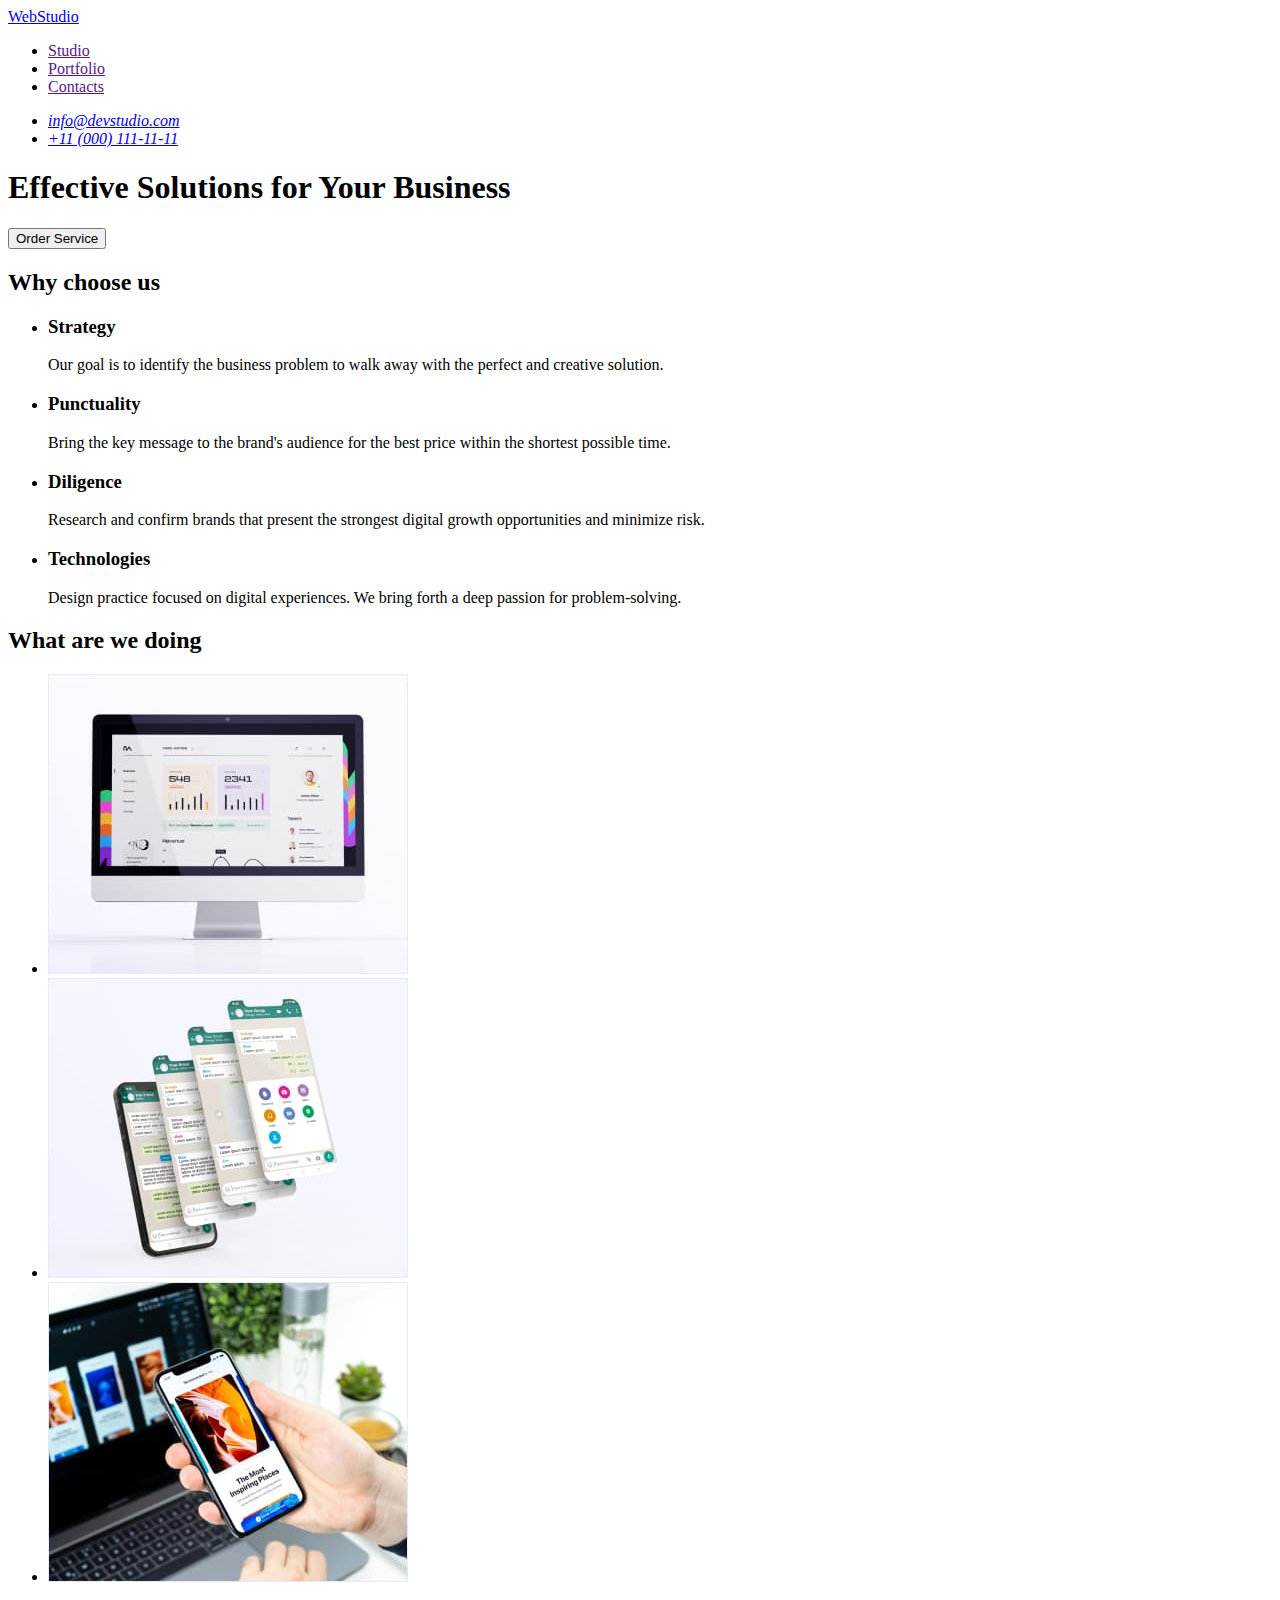
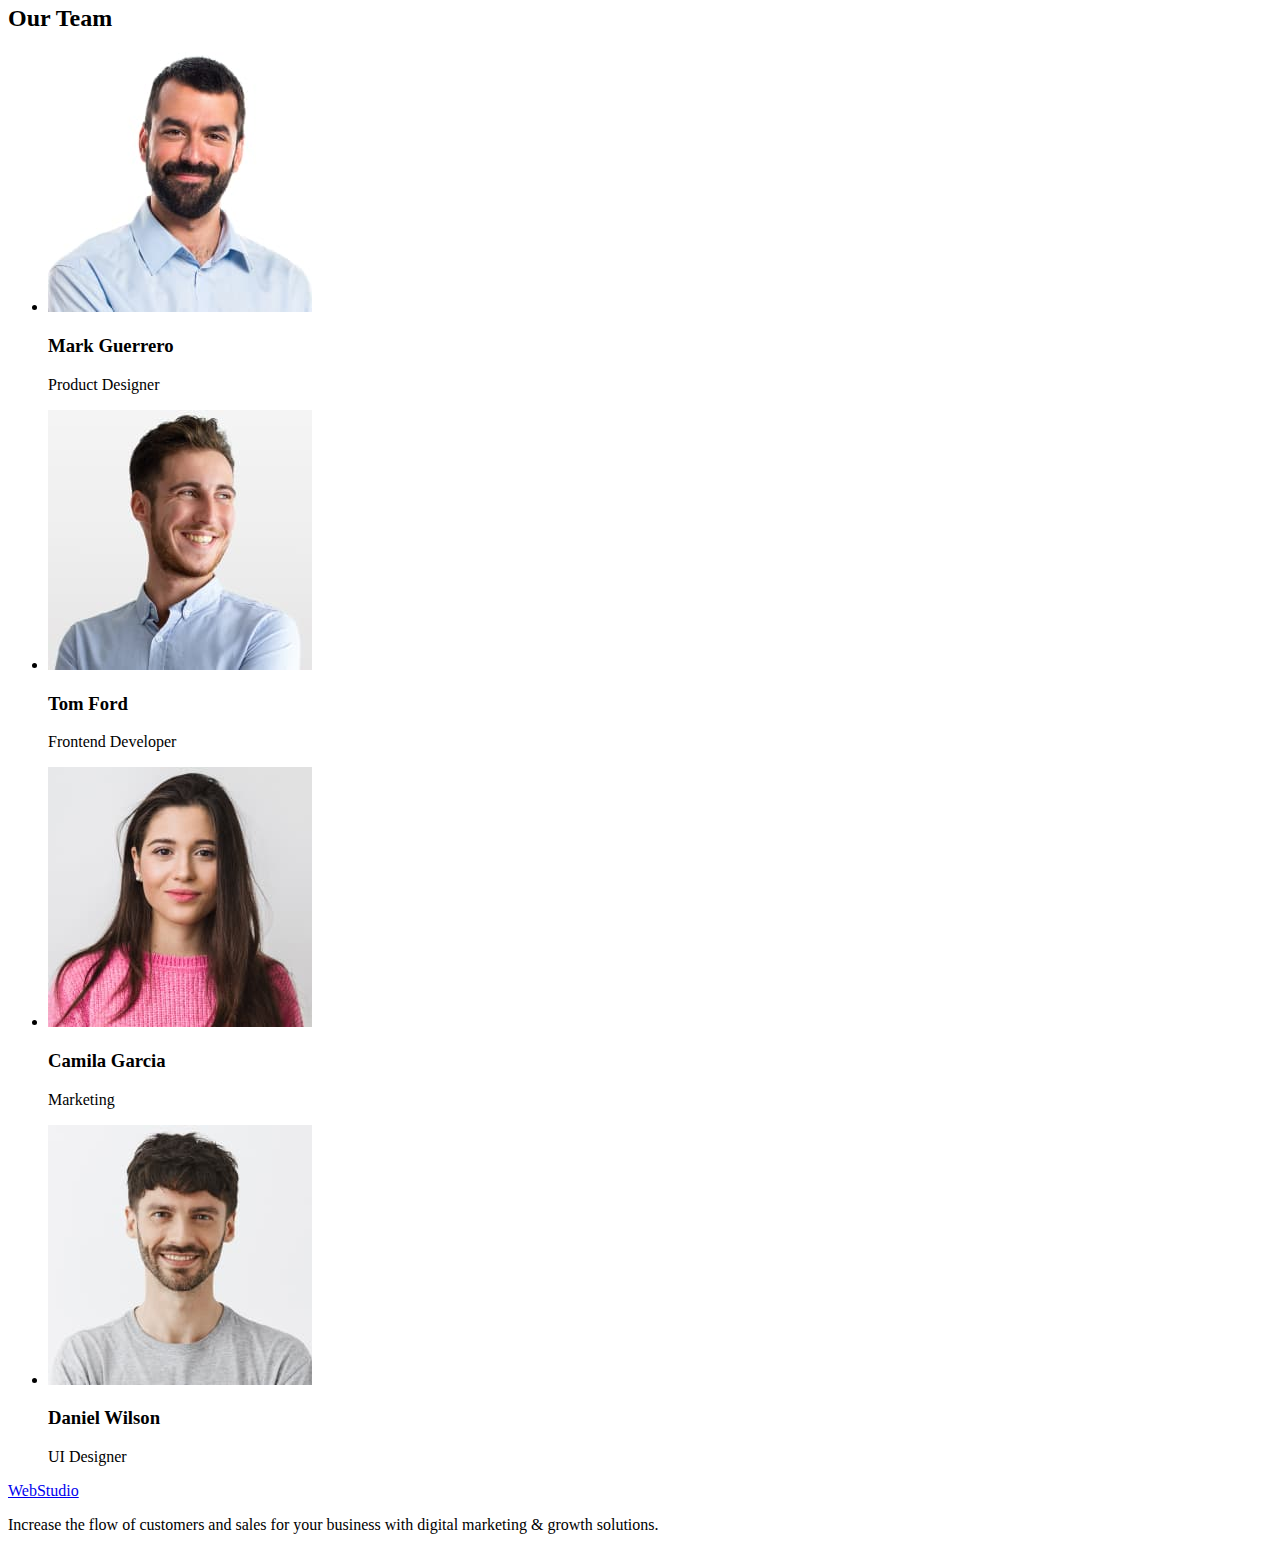
==== index.html @ e7e5db94 "Initial commit" ====
<!DOCTYPE html>
<html lang="en">
  <head>
    <meta charset="UTF-8" />
    <meta http-equiv="X-UA-Compatible" content="IE=edge" />
    <meta name="viewport" content="width=device-width, initial-scale=1.0" />
    <title>Document</title>
  </head>
  <body>
    <header>
      <nav>
        <a href="./index.html">WebStudio</a>
        <ul>
          <li><a href="">Studio</a></li>
          <li><a href="">Portfolio</a></li>
          <li><a href="">Contacts</a></li>
        </ul>
      </nav>
      <address>
        <ul>
          <li>
            <a href="mailto:info@devstudio.com">info@devstudio.com</a>
          </li>
          <li>
            <a href="tel:+110001111111">+11 (000) 111-11-11</a>
          </li>
        </ul>
      </address>
    </header>
    <main>
      <!-- Hero image  -->
      <section>
        <h1>Effective Solutions for Your Business</h1>
        <button type="button">Order Service</button>
      </section>
      <!-- Section1  -->
      <section>
        <h2>Why choose us</h2>
        <ul>
          <li>
            <h3>Strategy</h3>
            <p>
              Our goal is to identify the business problem to walk away with the
              perfect and creative solution.
            </p>
          </li>
          <li>
            <h3>Punctuality</h3>
            <p>
              Bring the key message to the brand's audience for the best price
              within the shortest possible time.
            </p>
          </li>
          <li>
            <h3>Diligence</h3>
            <p>
              Research and confirm brands that present the strongest digital
              growth opportunities and minimize risk.
            </p>
          </li>
          <li>
            <h3>Technologies</h3>
            <p>
              Design practice focused on digital experiences. We bring forth a
              deep passion for problem-solving.
            </p>
          </li>
        </ul>
      </section>
      <!-- Section2 -->
      <section>
        <h2>What are we doing</h2>
        <ul>
          <li>
            <img
              src="./images/rectangle711.jpg"
              alt="the screen of the computer shows the operation of the program"
              width="360"
            />
          </li>
          <li>
            <img
              src="./images/rectangle721.jpg"
              alt="use the app on your phone"
              width="360"
            />
          </li>
          <li>
            <img
              src="./images/rectangle731.jpg"
              alt="the most inspiring places"
              width="360"
            />
          </li>
        </ul>
      </section>
      <!-- Section3 -->
      <section>
        <h2>Our Team</h2>
        <ul>
          <li>
            <img
              src="./images/imj-photo11.jpg"
              alt="Mark Guerrero Product Designer"
              width="264"
            />
            <h3>Mark Guerrero</h3>
            <p>Product Designer</p>
          </li>
          <li>
            <img
              src="./images/imj-photo21.jpg"
              alt="Tom Ford Frontend Developer"
              width="264"
            />
            <h3>Tom Ford</h3>
            <p>Frontend Developer</p>
          </li>
          <li>
            <img
              src="./images/imj-photo31.jpg"
              alt="Camila Garcia Marketing"
              width="264"
            />
            <h3>Camila Garcia</h3>
            <p>Marketing</p>
          </li>
          <li>
            <img
              src="./images/imj-photo41.jpg"
              alt="Daniel Wilson UI Designer"
              width="264"
            />
            <h3>Daniel Wilson</h3>
            <p>UI Designer</p>
          </li>
        </ul>
      </section>
    </main>
    <footer>
      <a href="./index.html">WebStudio</a>
      <p>
        Increase the flow of customers and sales for your business with digital
        marketing & growth solutions.
      </p>
    </footer>
  </body>
</html>
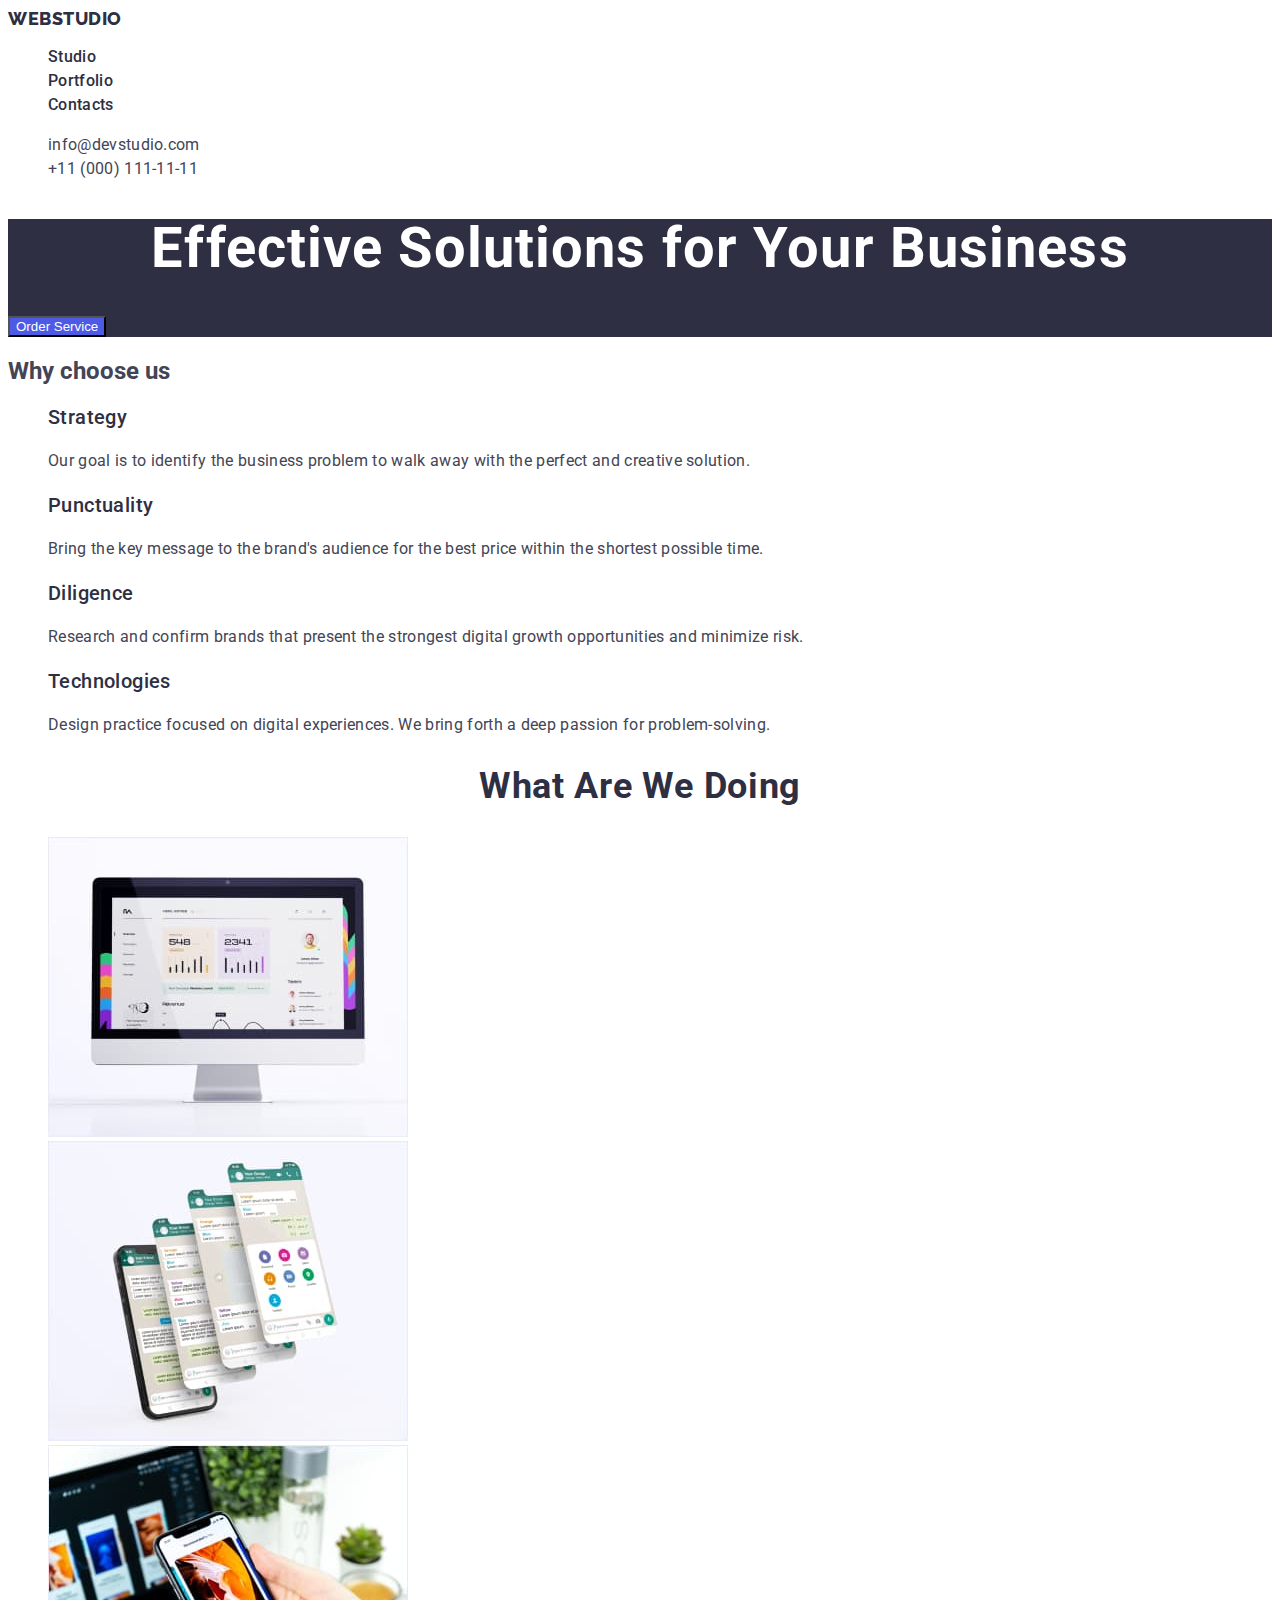
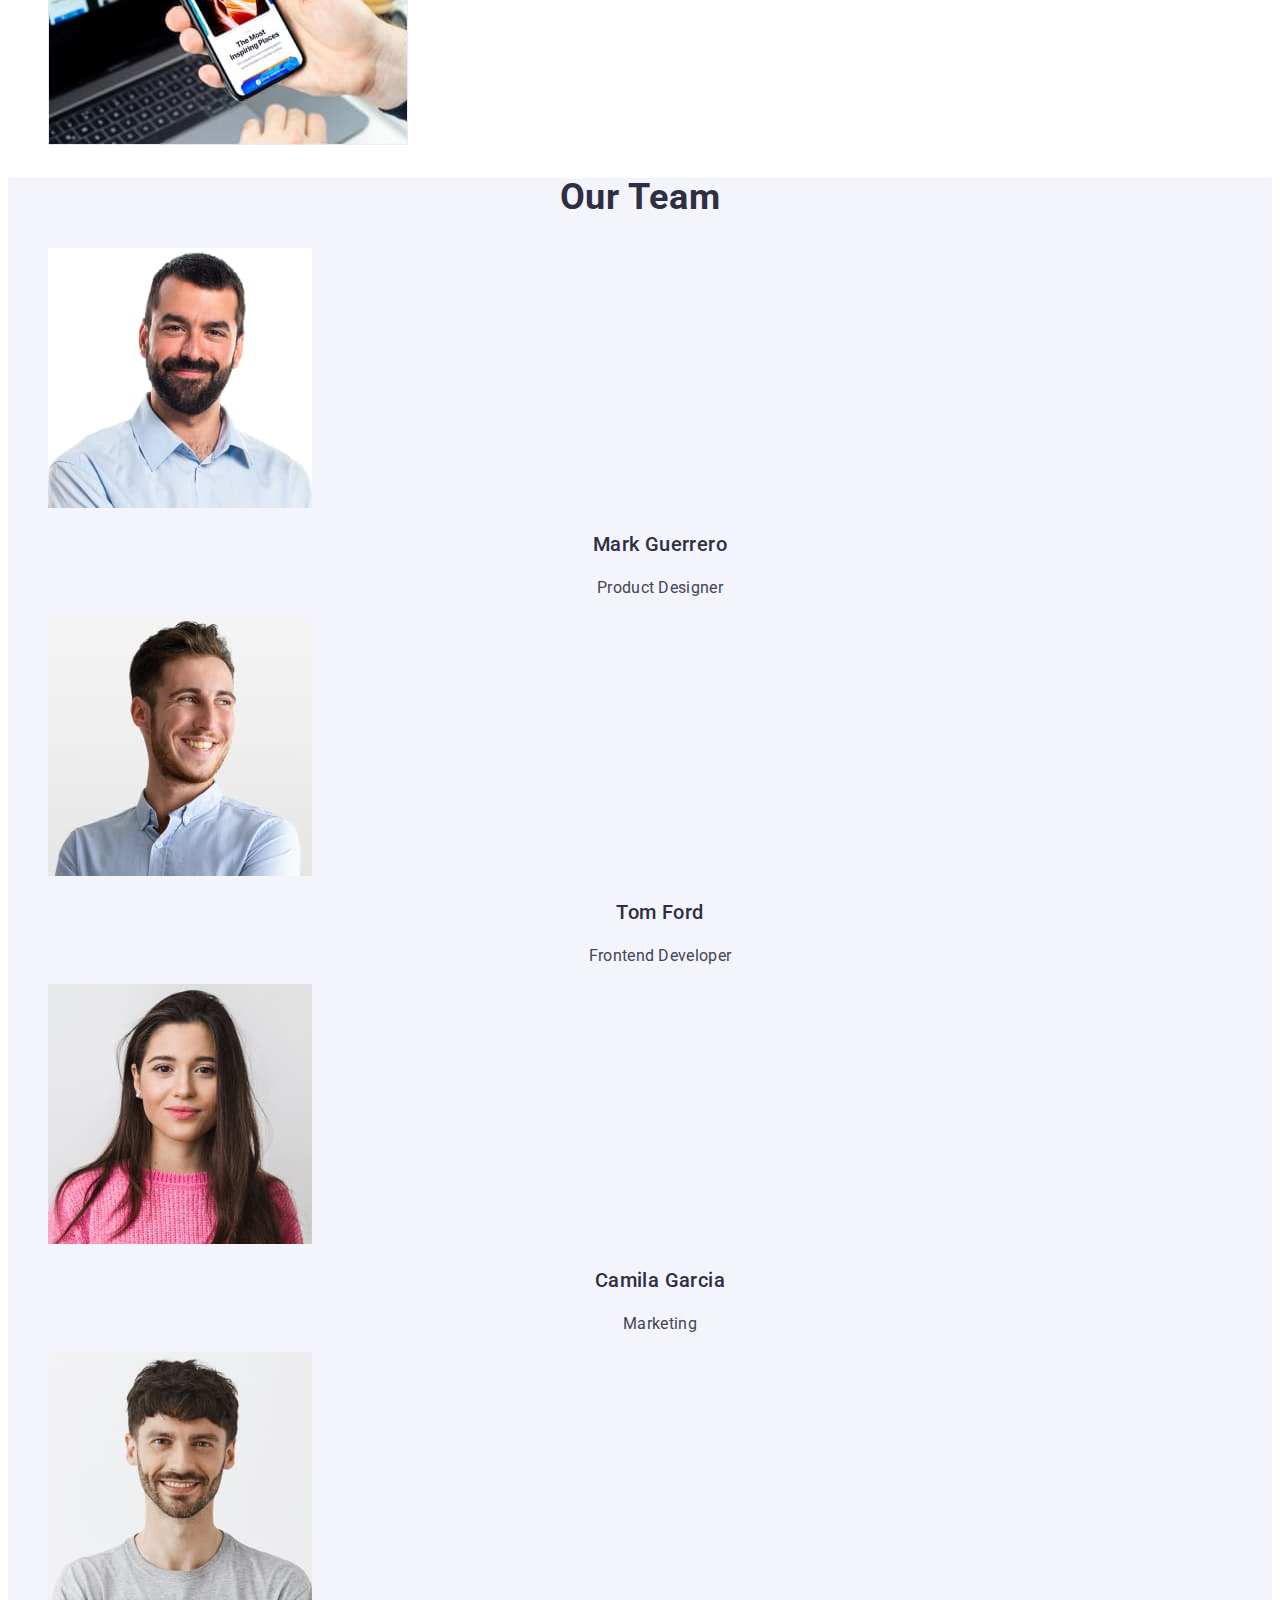
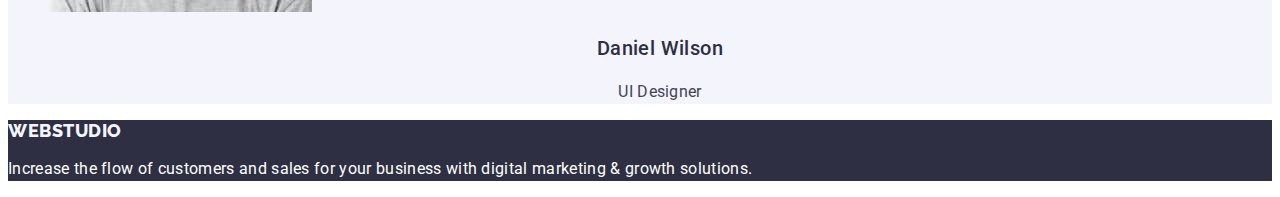
==== commit 47871e7b: "Made color and text" ====
--- a/index.html
+++ b/index.html
@@ -4,89 +4,107 @@
     <meta charset="UTF-8" />
     <meta http-equiv="X-UA-Compatible" content="IE=edge" />
     <meta name="viewport" content="width=device-width, initial-scale=1.0" />
+    <link rel="preconnect" href="https://fonts.googleapis.com" />
+    <link rel="preconnect" href="https://fonts.gstatic.com" crossorigin />
+    <link
+      href="https://fonts.googleapis.com/css2?family=Raleway:wght@800&family=Roboto:wght@400;500;700&display=swap"
+      rel="stylesheet"
+    />
     <title>Document</title>
+    <link rel="stylesheet" href="./css/styles.css" />
   </head>
   <body>
-    <header>
-      <nav>
-        <a href="./index.html">WebStudio</a>
-        <ul>
-          <li><a href="">Studio</a></li>
-          <li><a href="">Portfolio</a></li>
-          <li><a href="">Contacts</a></li>
+    <header class="header">
+      <nav class="header-nav">
+        <a href="./index.html" class="logo-link hed">WebStudio</a>
+        <ul class="nav-list">
+          <li class="nav-item">
+            <a class="nav-link hed" href="./index.html">Studio</a>
+          </li>
+          <li class="nav-item">
+            <a class="nav-link" href="./portfolio.html">Portfolio</a>
+          </li>
+          <li class="nav-item"><a class="nav-link" href="">Contacts</a></li>
         </ul>
       </nav>
-      <address>
-        <ul>
-          <li>
-            <a href="mailto:info@devstudio.com">info@devstudio.com</a>
+      <address class="contact">
+        <ul class="contact-list">
+          <li class="contact-item">
+            <a class="contact-mail" href="mailto:info@devstudio.com"
+              >info@devstudio.com</a
+            >
           </li>
-          <li>
-            <a href="tel:+110001111111">+11 (000) 111-11-11</a>
+          <li class="contact-item">
+            <a class="contact-tel" href="tel:+110001111111"
+              >+11 (000) 111-11-11</a
+            >
           </li>
         </ul>
       </address>
     </header>
-    <main>
-      <!-- Hero image  -->
-      <section>
-        <h1>Effective Solutions for Your Business</h1>
-        <button type="button">Order Service</button>
+    <main class="main-page">
+      <!-- Hero section  -->
+      <section class="hero">
+        <h1 class="hero-title">Effective Solutions for Your Business</h1>
+        <button class="hero-btn" type="button">Order Service</button>
       </section>
-      <!-- Section1  -->
-      <section>
-        <h2>Why choose us</h2>
-        <ul>
-          <li>
-            <h3>Strategy</h3>
-            <p>
+      <!-- Professional Section  -->
+      <section class="prof">
+        <h2 class="prof-title">Why choose us</h2>
+        <ul class="prof-list">
+          <li class="prof-item">
+            <h3 class="prof-caption">Strategy</h3>
+            <p class="prof-text">
               Our goal is to identify the business problem to walk away with the
               perfect and creative solution.
             </p>
           </li>
-          <li>
-            <h3>Punctuality</h3>
-            <p>
+          <li class="prof-item">
+            <h3 class="prof-caption">Punctuality</h3>
+            <p class="prof-text">
               Bring the key message to the brand's audience for the best price
               within the shortest possible time.
             </p>
           </li>
-          <li>
-            <h3>Diligence</h3>
-            <p>
+          <li class="prof-item">
+            <h3 class="prof-caption">Diligence</h3>
+            <p class="prof-text">
               Research and confirm brands that present the strongest digital
               growth opportunities and minimize risk.
             </p>
           </li>
-          <li>
-            <h3>Technologies</h3>
-            <p>
+          <li class="prof-item">
+            <h3 class="prof-caption">Technologies</h3>
+            <p class="prof-text">
               Design practice focused on digital experiences. We bring forth a
               deep passion for problem-solving.
             </p>
           </li>
         </ul>
       </section>
-      <!-- Section2 -->
-      <section>
-        <h2>What are we doing</h2>
-        <ul>
-          <li>
+      <!--  Product Sectiont -->
+      <section class="prod">
+        <h2 class="prod-title">What are we doing</h2>
+        <ul class="prod-list">
+          <li class="prod-item">
             <img
+              class="prod-pic"
               src="./images/rectangle711.jpg"
               alt="the screen of the computer shows the operation of the program"
               width="360"
             />
           </li>
-          <li>
+          <li class="prod-item">
             <img
+              class="prod-pic"
               src="./images/rectangle721.jpg"
               alt="use the app on your phone"
               width="360"
             />
           </li>
-          <li>
+          <li class="prod-item">
             <img
+              class="prod-pic"
               src="./images/rectangle731.jpg"
               alt="the most inspiring places"
               width="360"
@@ -94,52 +112,56 @@
           </li>
         </ul>
       </section>
-      <!-- Section3 -->
-      <section>
-        <h2>Our Team</h2>
-        <ul>
-          <li>
+      <!-- Team Section -->
+      <section class="team">
+        <h2 class="team-title">Our Team</h2>
+        <ul class="team-list">
+          <li class="team-item">
             <img
+              class="team-pic"
               src="./images/imj-photo11.jpg"
               alt="Mark Guerrero Product Designer"
               width="264"
             />
-            <h3>Mark Guerrero</h3>
-            <p>Product Designer</p>
+            <h3 class="team-caption">Mark Guerrero</h3>
+            <p class="team-text">Product Designer</p>
           </li>
-          <li>
+          <li class="team-item">
             <img
+              class="team-pic"
               src="./images/imj-photo21.jpg"
               alt="Tom Ford Frontend Developer"
               width="264"
             />
-            <h3>Tom Ford</h3>
-            <p>Frontend Developer</p>
+            <h3 class="team-caption">Tom Ford</h3>
+            <p class="team-text">Frontend Developer</p>
           </li>
-          <li>
+          <li class="team-item">
             <img
+              class="team-pic"
               src="./images/imj-photo31.jpg"
               alt="Camila Garcia Marketing"
               width="264"
             />
-            <h3>Camila Garcia</h3>
-            <p>Marketing</p>
+            <h3 class="team-caption">Camila Garcia</h3>
+            <p class="team-text">Marketing</p>
           </li>
-          <li>
+          <li class="team-item">
             <img
+              class="team-pic"
               src="./images/imj-photo41.jpg"
               alt="Daniel Wilson UI Designer"
               width="264"
             />
-            <h3>Daniel Wilson</h3>
-            <p>UI Designer</p>
+            <h3 class="team-caption">Daniel Wilson</h3>
+            <p class="team-text">UI Designer</p>
           </li>
         </ul>
       </section>
     </main>
-    <footer>
-      <a href="./index.html">WebStudio</a>
-      <p>
+    <footer class="footer">
+      <a href="./index.html" class="logo-link fot">WebStudio</a>
+      <p class="foot-text">
         Increase the flow of customers and sales for your business with digital
         marketing & growth solutions.
       </p>
--- a/css/styles.css
+++ b/css/styles.css
@@ -0,0 +1,172 @@
+/* Basics */
+body {
+  font-family: 'Roboto', 'Raleway', sans-serif;
+  font-style: normal;
+  color: #434455;
+}
+.logo-link {
+  font-family: 'Raleway';
+  font-weight: 800;
+  font-size: 18px;
+  line-height: 1.17;
+  display: flex;
+  align-items: center;
+  letter-spacing: 0.03em;
+  text-transform: uppercase;
+  text-decoration: none;
+}
+.main-page {
+}
+/* Header */
+.header {
+}
+.header-nav {
+}
+.hed {
+  color: #2e2f42;
+}
+.nav-list {
+  list-style: none;
+}
+.nav-item {
+}
+.nav-link {
+  font-weight: 500;
+  font-size: 16px;
+  line-height: 1.5;
+  letter-spacing: 0.02em;
+  color: #2e2f42;
+  text-decoration: none;
+}
+.contact {
+}
+.contact-list {
+  list-style: none;
+}
+.contact-item {
+}
+.contact-mail {
+  font-style: normal;
+  font-weight: 400;
+  font-size: 16px;
+  line-height: 1.5;
+  letter-spacing: 0.02em;
+  color: #434455;
+  text-decoration: none;
+}
+.contact-tel {
+  font-style: normal;
+  font-weight: 400;
+  font-size: 16px;
+  line-height: 1.5;
+  letter-spacing: 0.02em;
+  color: #434455;
+  text-decoration: none;
+}
+/* Hero section */
+.hero {
+  background: #2e2f42;
+}
+.hero-title {
+  font-weight: 700;
+  font-size: 56px;
+  line-height: 1.07;
+  text-align: center;
+  letter-spacing: 0.02em;
+  color: #ffffff;
+}
+.hero-btn {
+  background: #4d5ae5;
+  color: #ffffff;
+}
+/* Professional Sectoin */
+.prof {
+}
+.prof-title {
+}
+.prof-list {
+  list-style: none;
+}
+.prof-item {
+}
+.prof-caption {
+  font-weight: 500;
+  font-size: 20px;
+  line-height: 1.2;
+  letter-spacing: 0.02em;
+  color: #2e2f42;
+}
+.prof-text {
+  font-weight: 400;
+  font-size: 16px;
+  line-height: 1.5;
+  letter-spacing: 0.02em;
+}
+/* Product Sectiont */
+.prod {
+}
+.prod-title {
+  font-weight: 700;
+  font-size: 36px;
+  line-height: 1.11;
+  text-align: center;
+  letter-spacing: 0.02em;
+  text-transform: capitalize;
+  color: #2e2f42;
+}
+.prod-list {
+  list-style: none;
+}
+.prod-item {
+}
+.prod-pic {
+}
+/* Team Section */
+.team {
+  background: #f4f4fd;
+}
+.team-title {
+  font-weight: 700;
+  font-size: 36px;
+  line-height: 1.11;
+  text-align: center;
+  letter-spacing: 0.02em;
+  text-transform: capitalize;
+  color: #2e2f42;
+}
+.team-list {
+  list-style: none;
+}
+.team-item {
+}
+.team-pic {
+}
+.team-caption {
+  font-weight: 500;
+  font-size: 20px;
+  line-height: 1.2;
+  text-align: center;
+  letter-spacing: 0.02em;
+  color: #2e2f42;
+}
+.team-text {
+  font-weight: 400;
+  font-size: 16px;
+  line-height: 1.5;
+  text-align: center;
+  letter-spacing: 0.02em;
+}
+/* Footer */
+.footer {
+  background: #2e2f42;
+}
+.fot {
+  color: #f4f4fd;
+}
+.foot-text {
+  font-weight: 400;
+  font-size: 16px;
+  line-height: 1.5;
+  letter-spacing: 0.02em;
+  color: #ffffff;
+}
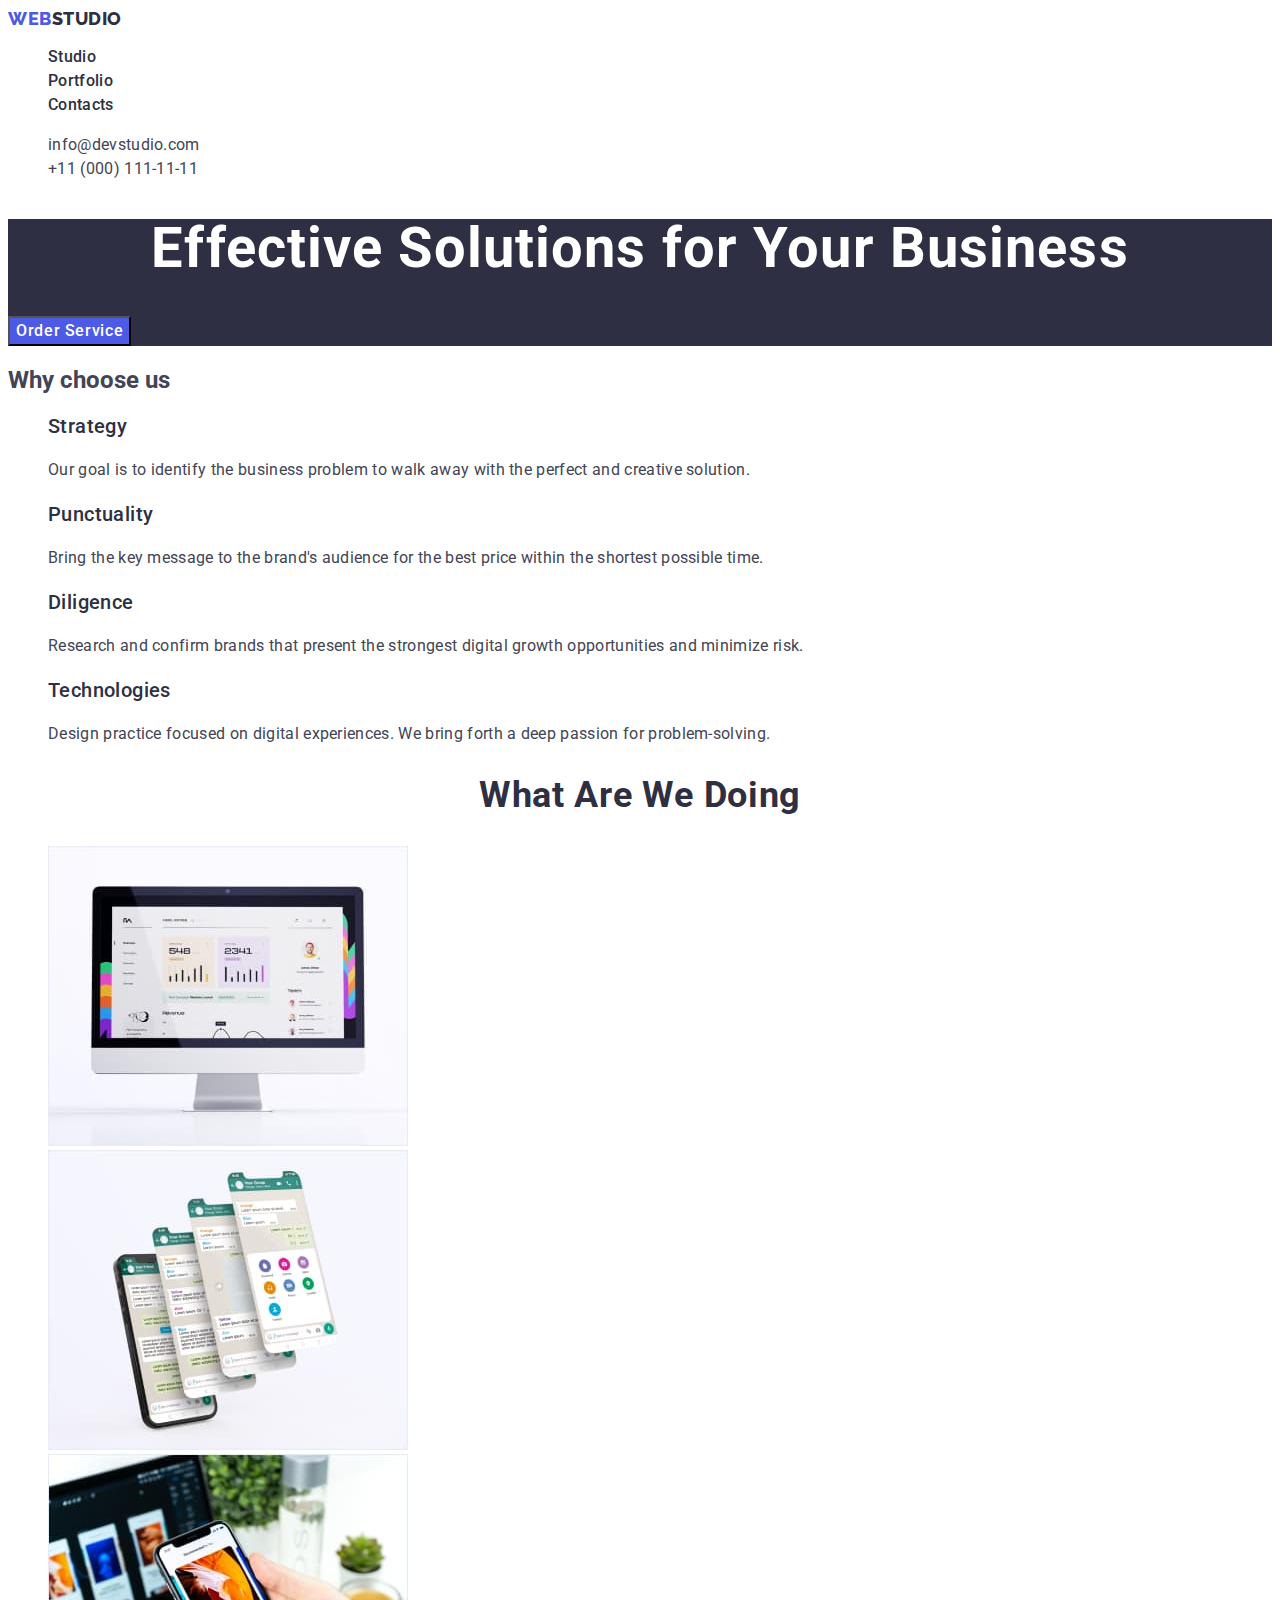
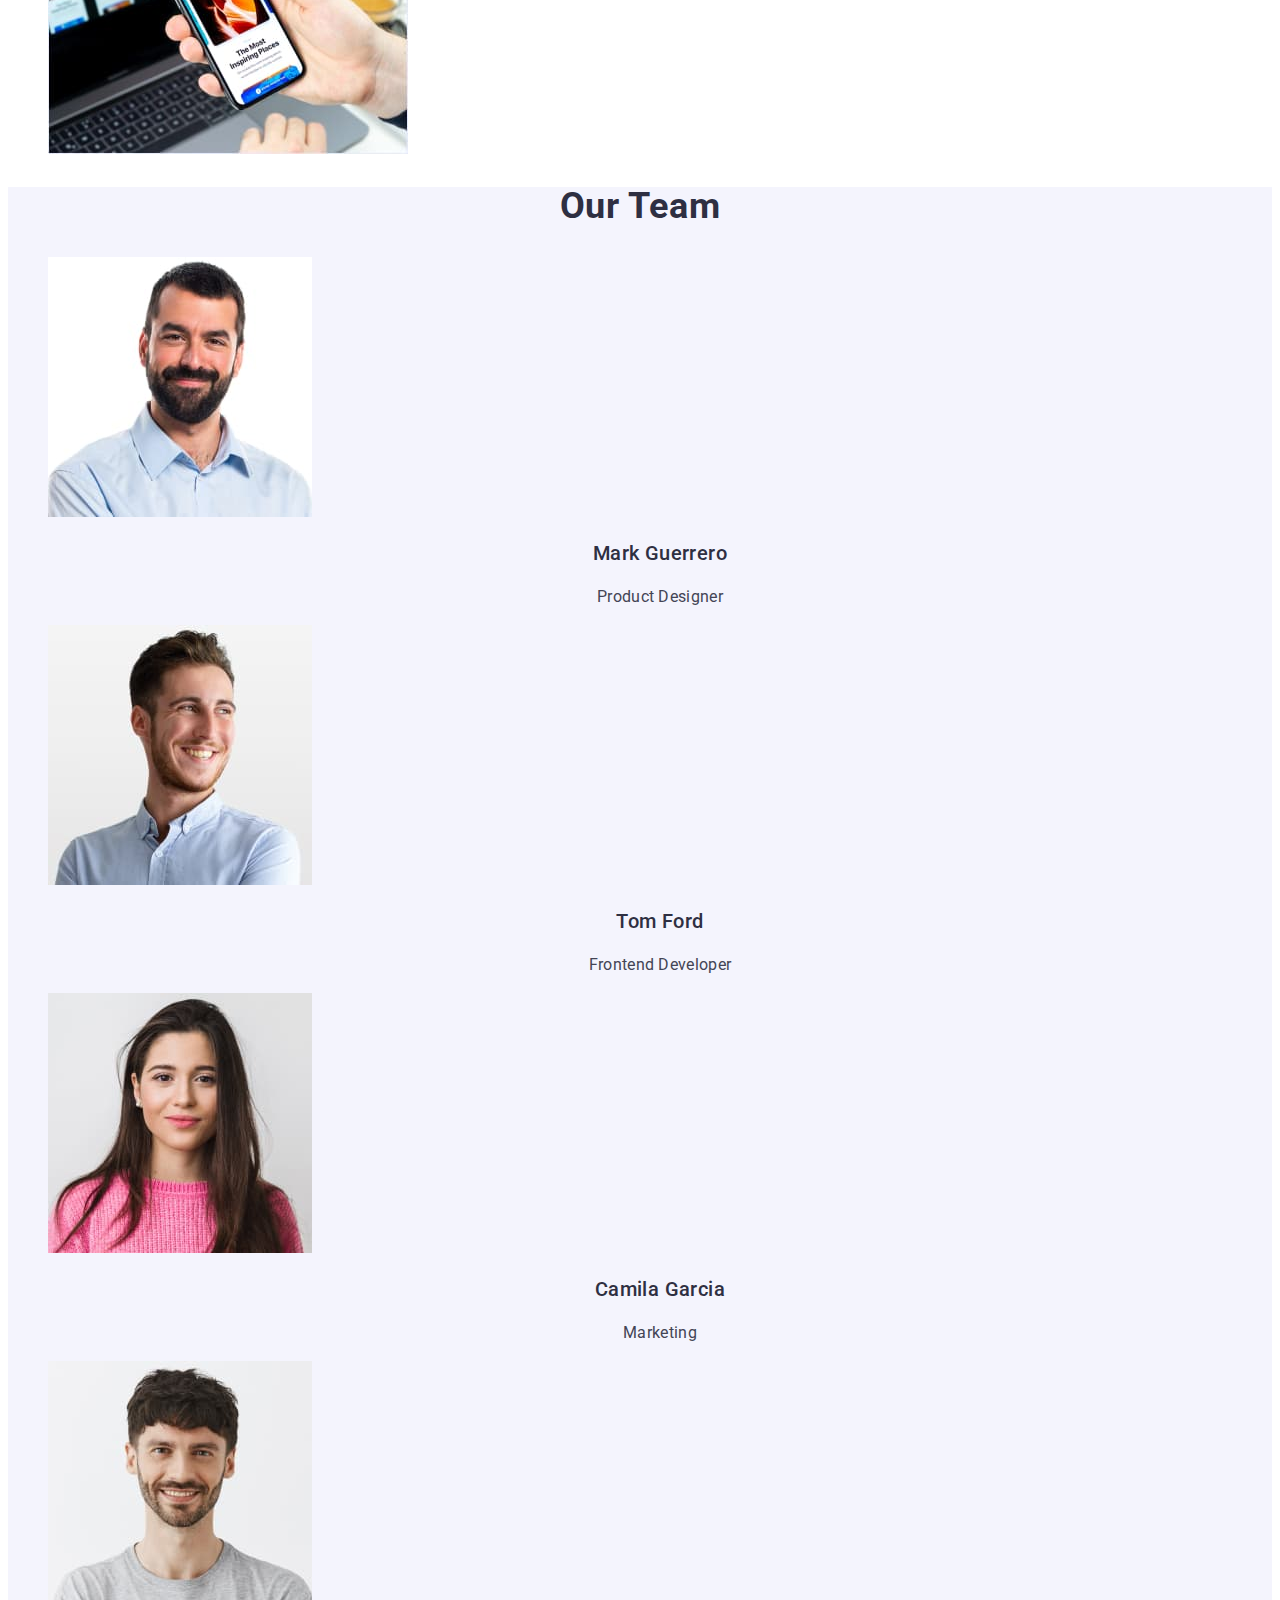
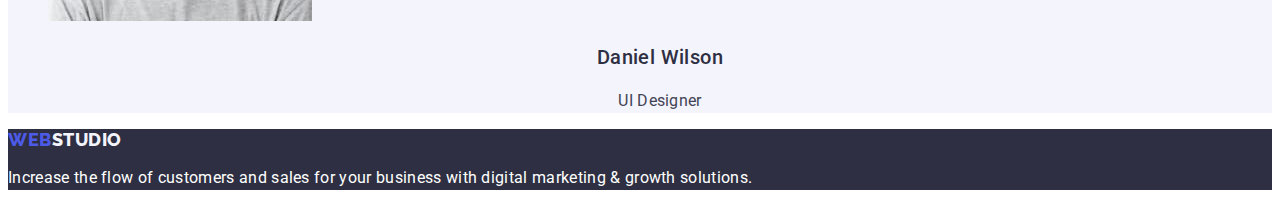
==== commit 75961123: "2023.03.30" ====
--- a/index.html
+++ b/index.html
@@ -16,10 +16,12 @@
   <body>
     <header class="header">
       <nav class="header-nav">
-        <a href="./index.html" class="logo-link hed">WebStudio</a>
+        <a href="./index.html" class="logo-link"
+          >Web<span class="hed">Studio</span></a
+        >
         <ul class="nav-list">
           <li class="nav-item">
-            <a class="nav-link hed" href="./index.html">Studio</a>
+            <a class="nav-link" href="./index.html">Studio</a>
           </li>
           <li class="nav-item">
             <a class="nav-link" href="./portfolio.html">Portfolio</a>
@@ -160,7 +162,9 @@
       </section>
     </main>
     <footer class="footer">
-      <a href="./index.html" class="logo-link fot">WebStudio</a>
+      <a href="./index.html" class="logo-link"
+        >Web<span class="fot">Studio</span></a
+      >
       <p class="foot-text">
         Increase the flow of customers and sales for your business with digital
         marketing & growth solutions.
--- a/css/styles.css
+++ b/css/styles.css
@@ -1,8 +1,22 @@
 /* Basics */
+:root {
+  --color-iris: #4d5ae5;
+  --color-ocean: #404bbf;
+  --color-navy-blue: #2e2f42;
+  --color-green: #31d0aa;
+  --color-slate: #434455;
+  --color-light-slate: #8e8f99;
+  --color-cornflower: #e7e9fc;
+  --color-cloud: #f4f4fd;
+  --color-navy-blue-modal: #2e2f42;
+  --color-grey: #2e2f42;
+  --color-white: #ffffff;
+  --color-dairy: #fcfcfc;
+}
 body {
   font-family: 'Roboto', 'Raleway', sans-serif;
   font-style: normal;
-  color: #434455;
+  color: var(--color-slate);
 }
 .logo-link {
   font-family: 'Raleway';
@@ -14,6 +28,7 @@
   letter-spacing: 0.03em;
   text-transform: uppercase;
   text-decoration: none;
+  color: var(--color-iris);
 }
 .main-page {
 }
@@ -23,7 +38,7 @@
 .header-nav {
 }
 .hed {
-  color: #2e2f42;
+  color: var(--color-navy-blue);
 }
 .nav-list {
   list-style: none;
@@ -35,8 +50,12 @@
   font-size: 16px;
   line-height: 1.5;
   letter-spacing: 0.02em;
-  color: #2e2f42;
-  text-decoration: none;
+  color: var(--color-navy-blue);
+  text-decoration: none;
+}
+.nav-link:hover,
+.nav-link:focus {
+  color: var(--color-iris);
 }
 .contact {
 }
@@ -51,8 +70,12 @@
   font-size: 16px;
   line-height: 1.5;
   letter-spacing: 0.02em;
-  color: #434455;
-  text-decoration: none;
+  color: var(--color-slate);
+  text-decoration: none;
+}
+.contact-mail:hover,
+.contact-mail:focus {
+  color: var(--color-iris);
 }
 .contact-tel {
   font-style: normal;
@@ -60,12 +83,16 @@
   font-size: 16px;
   line-height: 1.5;
   letter-spacing: 0.02em;
-  color: #434455;
-  text-decoration: none;
+  color: var(--color-slate);
+  text-decoration: none;
+}
+.contact-tel:hover,
+.contact-tel:focus {
+  color: var(--color-ocean);
 }
 /* Hero section */
 .hero {
-  background: #2e2f42;
+  background: var(--color-grey);
 }
 .hero-title {
   font-weight: 700;
@@ -73,11 +100,24 @@
   line-height: 1.07;
   text-align: center;
   letter-spacing: 0.02em;
-  color: #ffffff;
+  color: var(--color-white);
 }
 .hero-btn {
-  background: #4d5ae5;
-  color: #ffffff;
+  font-family: 'Roboto';
+  font-weight: 500;
+  font-size: 16px;
+  line-height: 24px;
+  display: flex;
+  align-items: center;
+  letter-spacing: 0.04em;
+  background: var(--color-iris);
+  color: var(--color-white);
+  cursor: pointer;
+}
+.hero-btn:hover,
+.hero-btn:focus {
+  background: var(--color-ocean);
+  color: var(--color-white);
 }
 /* Professional Sectoin */
 .prof {
@@ -94,7 +134,7 @@
   font-size: 20px;
   line-height: 1.2;
   letter-spacing: 0.02em;
-  color: #2e2f42;
+  color: var(--color-grey);
 }
 .prof-text {
   font-weight: 400;
@@ -112,7 +152,7 @@
   text-align: center;
   letter-spacing: 0.02em;
   text-transform: capitalize;
-  color: #2e2f42;
+  color: var(--color-grey);
 }
 .prod-list {
   list-style: none;
@@ -123,7 +163,7 @@
 }
 /* Team Section */
 .team {
-  background: #f4f4fd;
+  background: var(--color-cloud);
 }
 .team-title {
   font-weight: 700;
@@ -132,7 +172,7 @@
   text-align: center;
   letter-spacing: 0.02em;
   text-transform: capitalize;
-  color: #2e2f42;
+  color: var(--color-grey);
 }
 .team-list {
   list-style: none;
@@ -147,7 +187,7 @@
   line-height: 1.2;
   text-align: center;
   letter-spacing: 0.02em;
-  color: #2e2f42;
+  color: var(--color-navy-blue);
 }
 .team-text {
   font-weight: 400;
@@ -158,15 +198,67 @@
 }
 /* Footer */
 .footer {
-  background: #2e2f42;
+  background: var(--color-navy-blue);
 }
 .fot {
-  color: #f4f4fd;
+  color: var(--color-cloud);
 }
 .foot-text {
   font-weight: 400;
   font-size: 16px;
   line-height: 1.5;
   letter-spacing: 0.02em;
-  color: #ffffff;
-}
+  color: var(--color-white);
+}
+/* Filter */
+.filter {
+}
+.filter-list {
+  list-style: none;
+}
+.filter-item {
+}
+.filter-btn {
+  font-family: 'Roboto';
+  background: var(--color-cloud);
+  font-weight: 500;
+  font-size: 16px;
+  line-height: 1.5;
+  display: flex;
+  align-items: center;
+  text-align: center;
+  letter-spacing: 0.04em;
+  color: var(--color-iris);
+  cursor: pointer;
+}
+.filter-btn:hover,
+.filter-btn:focus {
+  background: var(--color-ocean);
+  color: var(--color-white);
+}
+/* Portfolio */
+.pornfolio {
+}
+.portf-list {
+  list-style: none;
+}
+.row {
+}
+.row-item {
+}
+.row-pic {
+}
+.row-caption {
+  font-weight: 500;
+  font-size: 20px;
+  line-height: 1.2;
+  letter-spacing: 0.02em;
+  color: var(--color-grey);
+}
+.row-text {
+  font-weight: 400;
+  font-size: 16px;
+  line-height: 1.5;
+  letter-spacing: 0.02em;
+  color: var(--color-slate);
+}
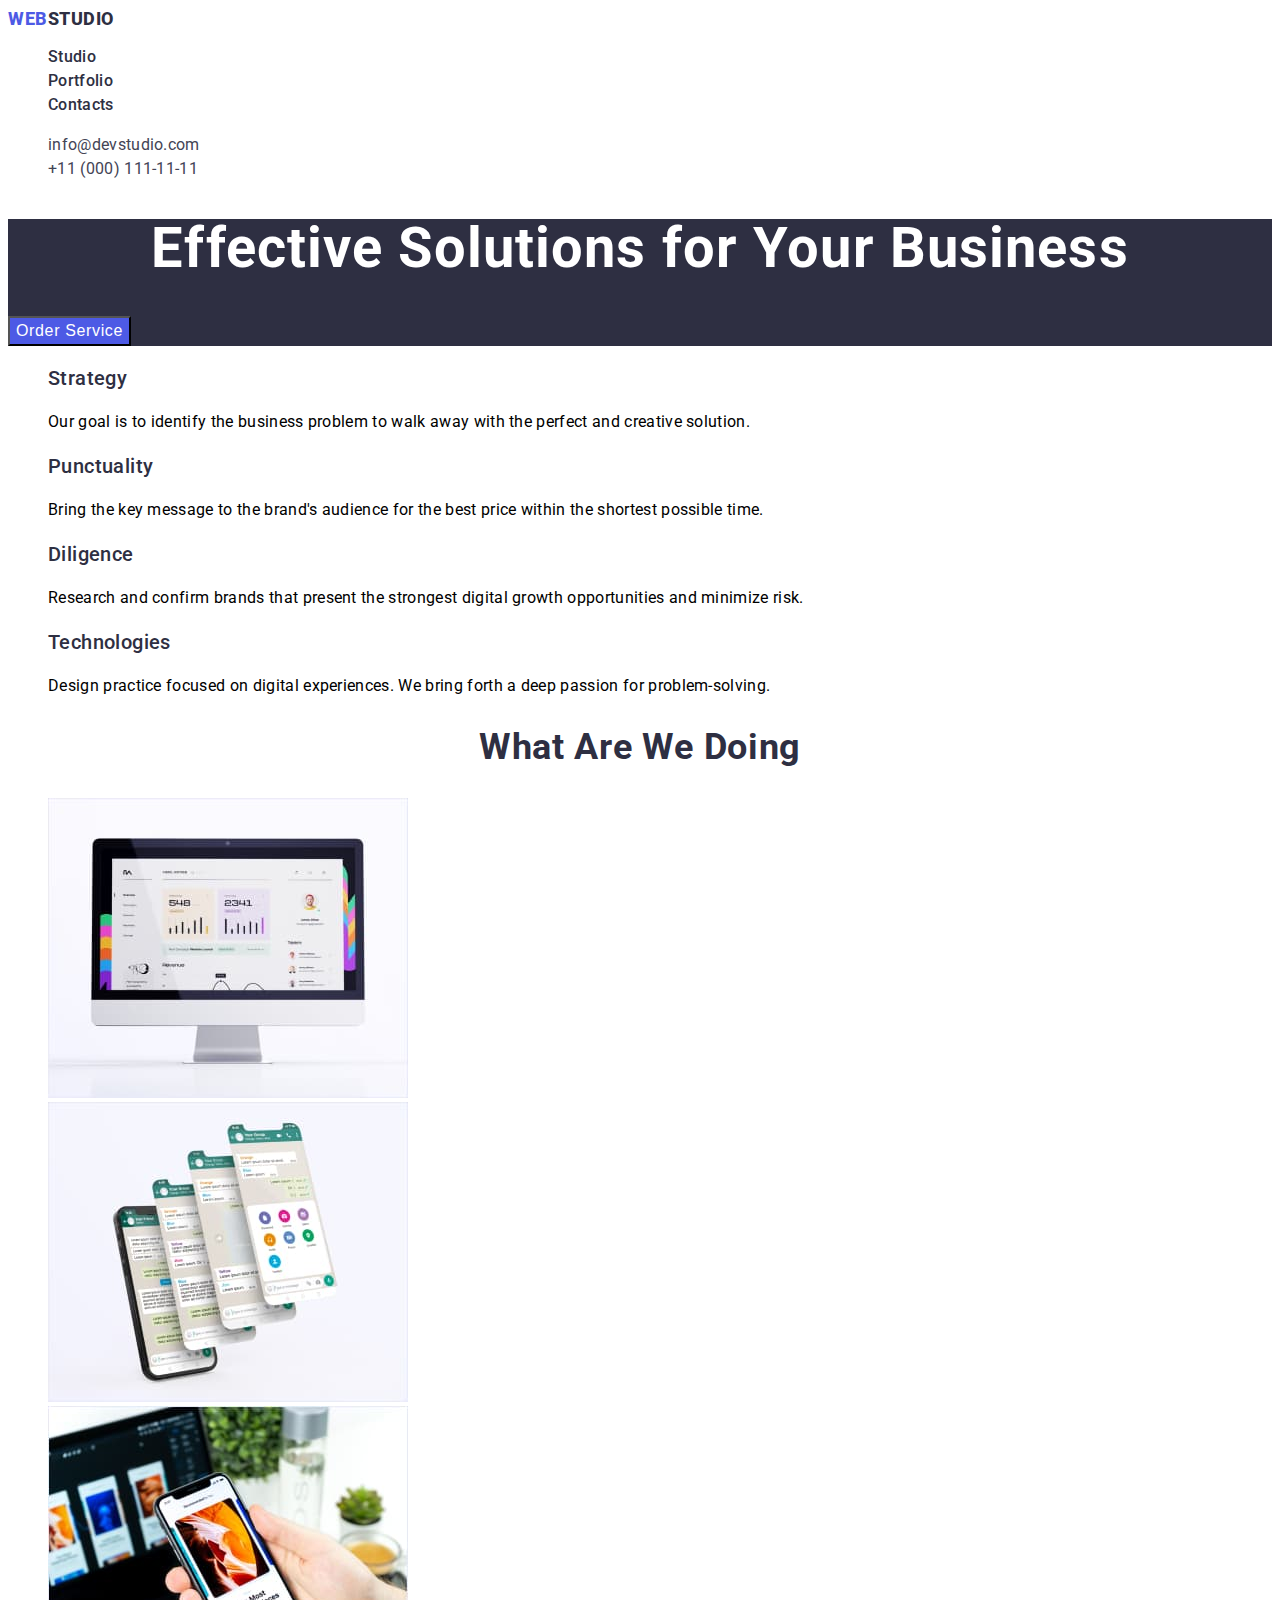
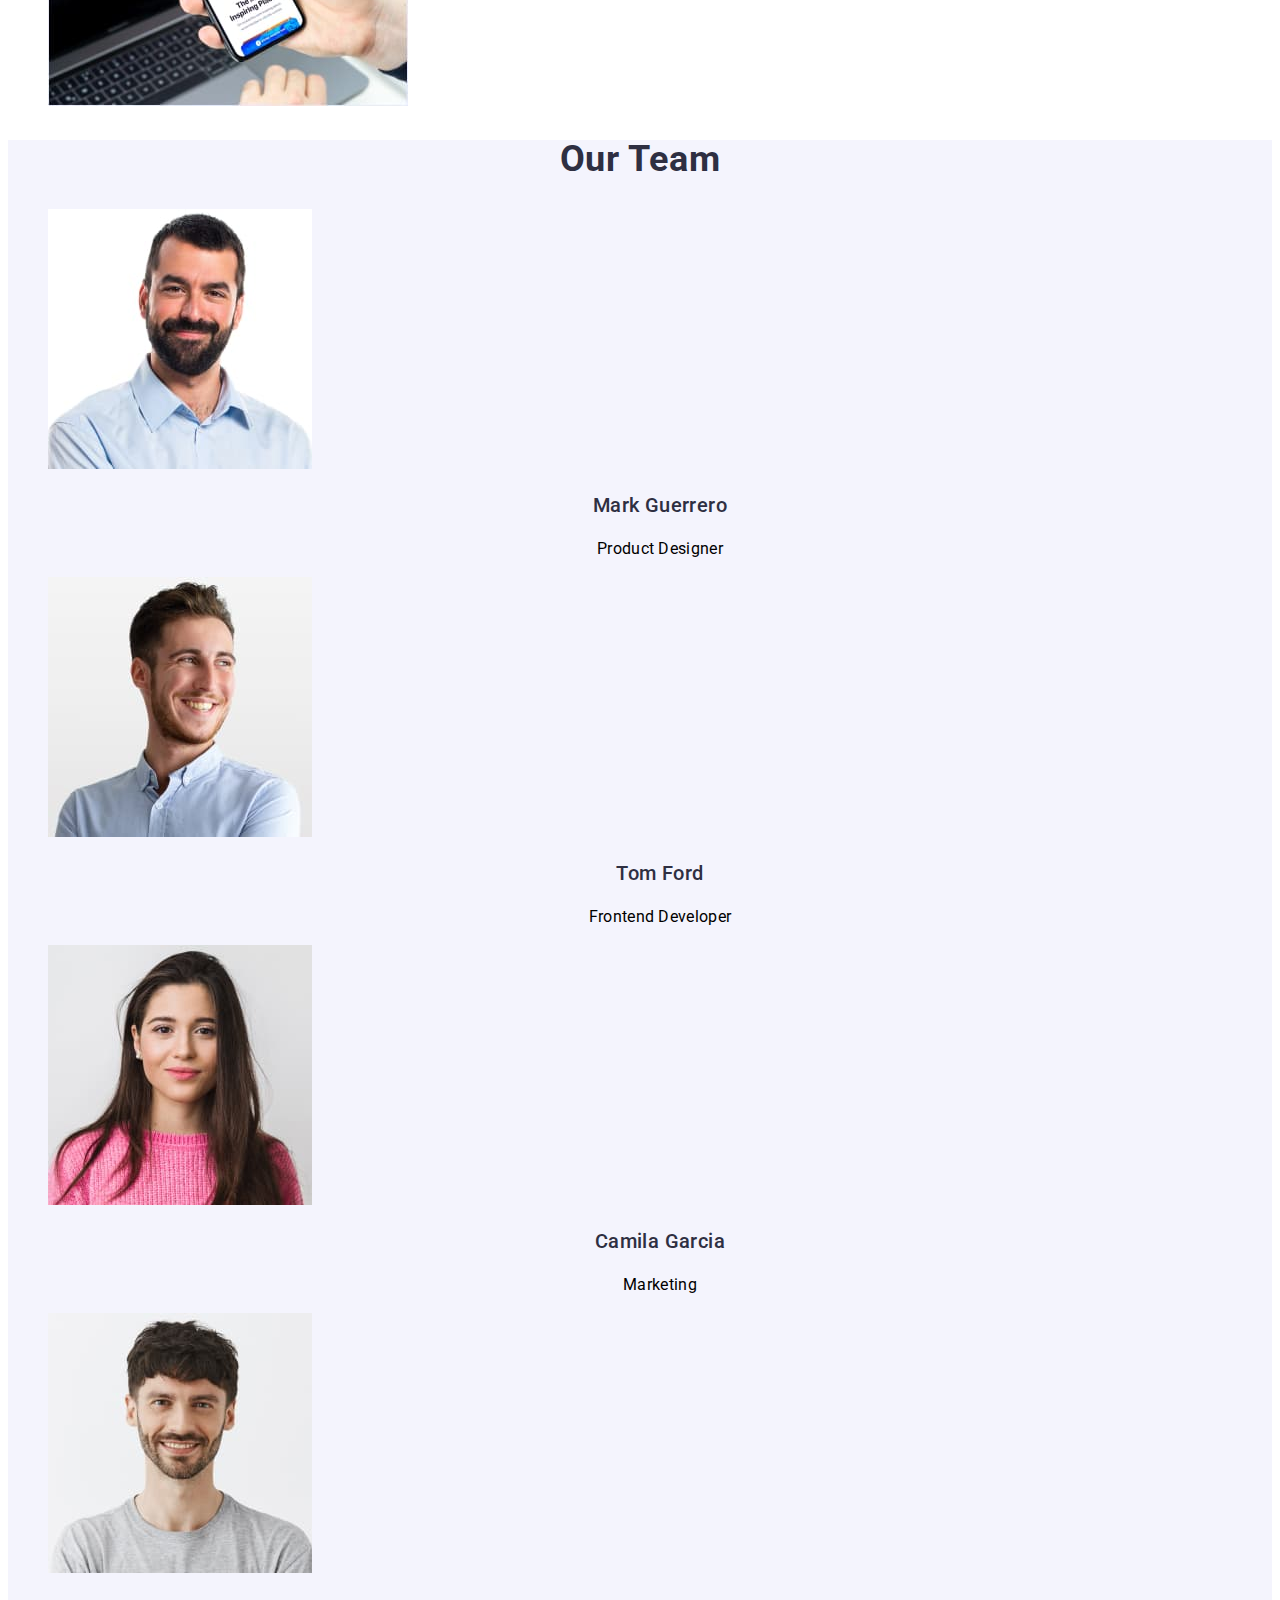
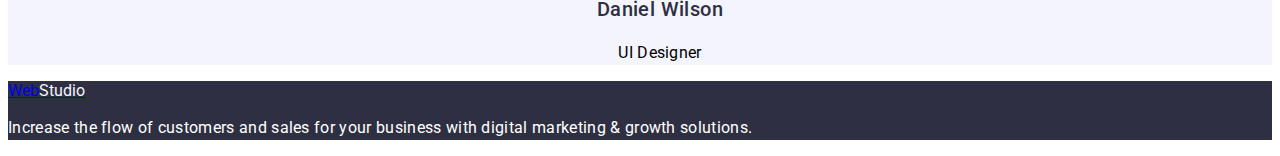
==== commit bae975cb: "2023.03.31-3" ====
--- a/index.html
+++ b/index.html
@@ -16,28 +16,30 @@
   <body>
     <header class="header">
       <nav class="header-nav">
-        <a href="./index.html" class="logo-link"
+        <a href="./index.html" class="logo-brend link"
           >Web<span class="hed">Studio</span></a
         >
-        <ul class="nav-list">
+        <ul class="nav list">
           <li class="nav-item">
-            <a class="nav-link" href="./index.html">Studio</a>
+            <a class="nav-page link" href="./index.html">Studio</a>
           </li>
           <li class="nav-item">
-            <a class="nav-link" href="./portfolio.html">Portfolio</a>
+            <a class="nav-page link" href="./portfolio.html">Portfolio</a>
           </li>
-          <li class="nav-item"><a class="nav-link" href="">Contacts</a></li>
+          <li class="nav-item">
+            <a class="nav-page link" href="">Contacts</a>
+          </li>
         </ul>
       </nav>
       <address class="contact">
-        <ul class="contact-list">
+        <ul class="contact list">
           <li class="contact-item">
-            <a class="contact-mail" href="mailto:info@devstudio.com"
+            <a class="contact-mail link" href="mailto:info@devstudio.com"
               >info@devstudio.com</a
             >
           </li>
           <li class="contact-item">
-            <a class="contact-tel" href="tel:+110001111111"
+            <a class="contact-tel link" href="tel:+110001111111"
               >+11 (000) 111-11-11</a
             >
           </li>
@@ -45,15 +47,15 @@
       </address>
     </header>
     <main class="main-page">
-      <!-- Hero section  -->
+      <!-- S1 Hero section  -->
       <section class="hero">
         <h1 class="hero-title">Effective Solutions for Your Business</h1>
         <button class="hero-btn" type="button">Order Service</button>
       </section>
-      <!-- Professional Section  -->
+      <!-- S2 Professional Section  -->
       <section class="prof">
-        <h2 class="prof-title">Why choose us</h2>
-        <ul class="prof-list">
+        <h2 hidden class="prof-title">Why choose us</h2>
+        <ul class="prof list">
           <li class="prof-item">
             <h3 class="prof-caption">Strategy</h3>
             <p class="prof-text">
@@ -84,10 +86,10 @@
           </li>
         </ul>
       </section>
-      <!--  Product Sectiont -->
+      <!-- S3 Product Sectiont -->
       <section class="prod">
         <h2 class="prod-title">What are we doing</h2>
-        <ul class="prod-list">
+        <ul class="prod list">
           <li class="prod-item">
             <img
               class="prod-pic"
@@ -114,10 +116,10 @@
           </li>
         </ul>
       </section>
-      <!-- Team Section -->
+      <!-- S4 Team Section -->
       <section class="team">
         <h2 class="team-title">Our Team</h2>
-        <ul class="team-list">
+        <ul class="team list">
           <li class="team-item">
             <img
               class="team-pic"
--- a/css/styles.css
+++ b/css/styles.css
@@ -12,22 +12,29 @@
   --color-grey: #2e2f42;
   --color-white: #ffffff;
   --color-dairy: #fcfcfc;
+  --font-family: 'Raleway', sans-serif;
+  --font-family: 'Roboto', sans-serif;
 }
 body {
-  font-family: 'Roboto', 'Raleway', sans-serif;
+  font-family: 'Roboto', sans-serif;
   font-style: normal;
-  color: var(--color-slate);
-}
-.logo-link {
-  font-family: 'Raleway';
+  background-color: var(--color-white), #ffffff;
+  color: var(--color-slate), #434455;
+}
+.list {
+  list-style: none;
+}
+.link {
+  text-decoration: none;
+}
+.logo-brend {
+  font-family: 'Raleway' sans-serif;
   font-weight: 800;
   font-size: 18px;
   line-height: 1.17;
-  display: flex;
   align-items: center;
   letter-spacing: 0.03em;
   text-transform: uppercase;
-  text-decoration: none;
   color: var(--color-iris);
 }
 .main-page {
@@ -40,12 +47,11 @@
 .hed {
   color: var(--color-navy-blue);
 }
-.nav-list {
-  list-style: none;
+.nav {
 }
 .nav-item {
 }
-.nav-link {
+.nav-page {
   font-weight: 500;
   font-size: 16px;
   line-height: 1.5;
@@ -53,14 +59,13 @@
   color: var(--color-navy-blue);
   text-decoration: none;
 }
-.nav-link:hover,
-.nav-link:focus {
+.nav-page:hover,
+.nav-page:focus {
   color: var(--color-iris);
 }
 .contact {
 }
-.contact-list {
-  list-style: none;
+.contact {
 }
 .contact-item {
 }
@@ -71,7 +76,6 @@
   line-height: 1.5;
   letter-spacing: 0.02em;
   color: var(--color-slate);
-  text-decoration: none;
 }
 .contact-mail:hover,
 .contact-mail:focus {
@@ -103,11 +107,10 @@
   color: var(--color-white);
 }
 .hero-btn {
-  font-family: 'Roboto';
+  font-family: 'Raleway' sans-serif;
   font-weight: 500;
   font-size: 16px;
   line-height: 24px;
-  display: flex;
   align-items: center;
   letter-spacing: 0.04em;
   background: var(--color-iris);
@@ -124,8 +127,7 @@
 }
 .prof-title {
 }
-.prof-list {
-  list-style: none;
+.prof {
 }
 .prof-item {
 }
@@ -154,8 +156,7 @@
   text-transform: capitalize;
   color: var(--color-grey);
 }
-.prod-list {
-  list-style: none;
+.prod {
 }
 .prod-item {
 }
@@ -174,8 +175,7 @@
   text-transform: capitalize;
   color: var(--color-grey);
 }
-.team-list {
-  list-style: none;
+.team {
 }
 .team-item {
 }
@@ -213,8 +213,7 @@
 /* Filter */
 .filter {
 }
-.filter-list {
-  list-style: none;
+.filter {
 }
 .filter-item {
 }
@@ -239,8 +238,7 @@
 /* Portfolio */
 .pornfolio {
 }
-.portf-list {
-  list-style: none;
+.portf {
 }
 .row {
 }
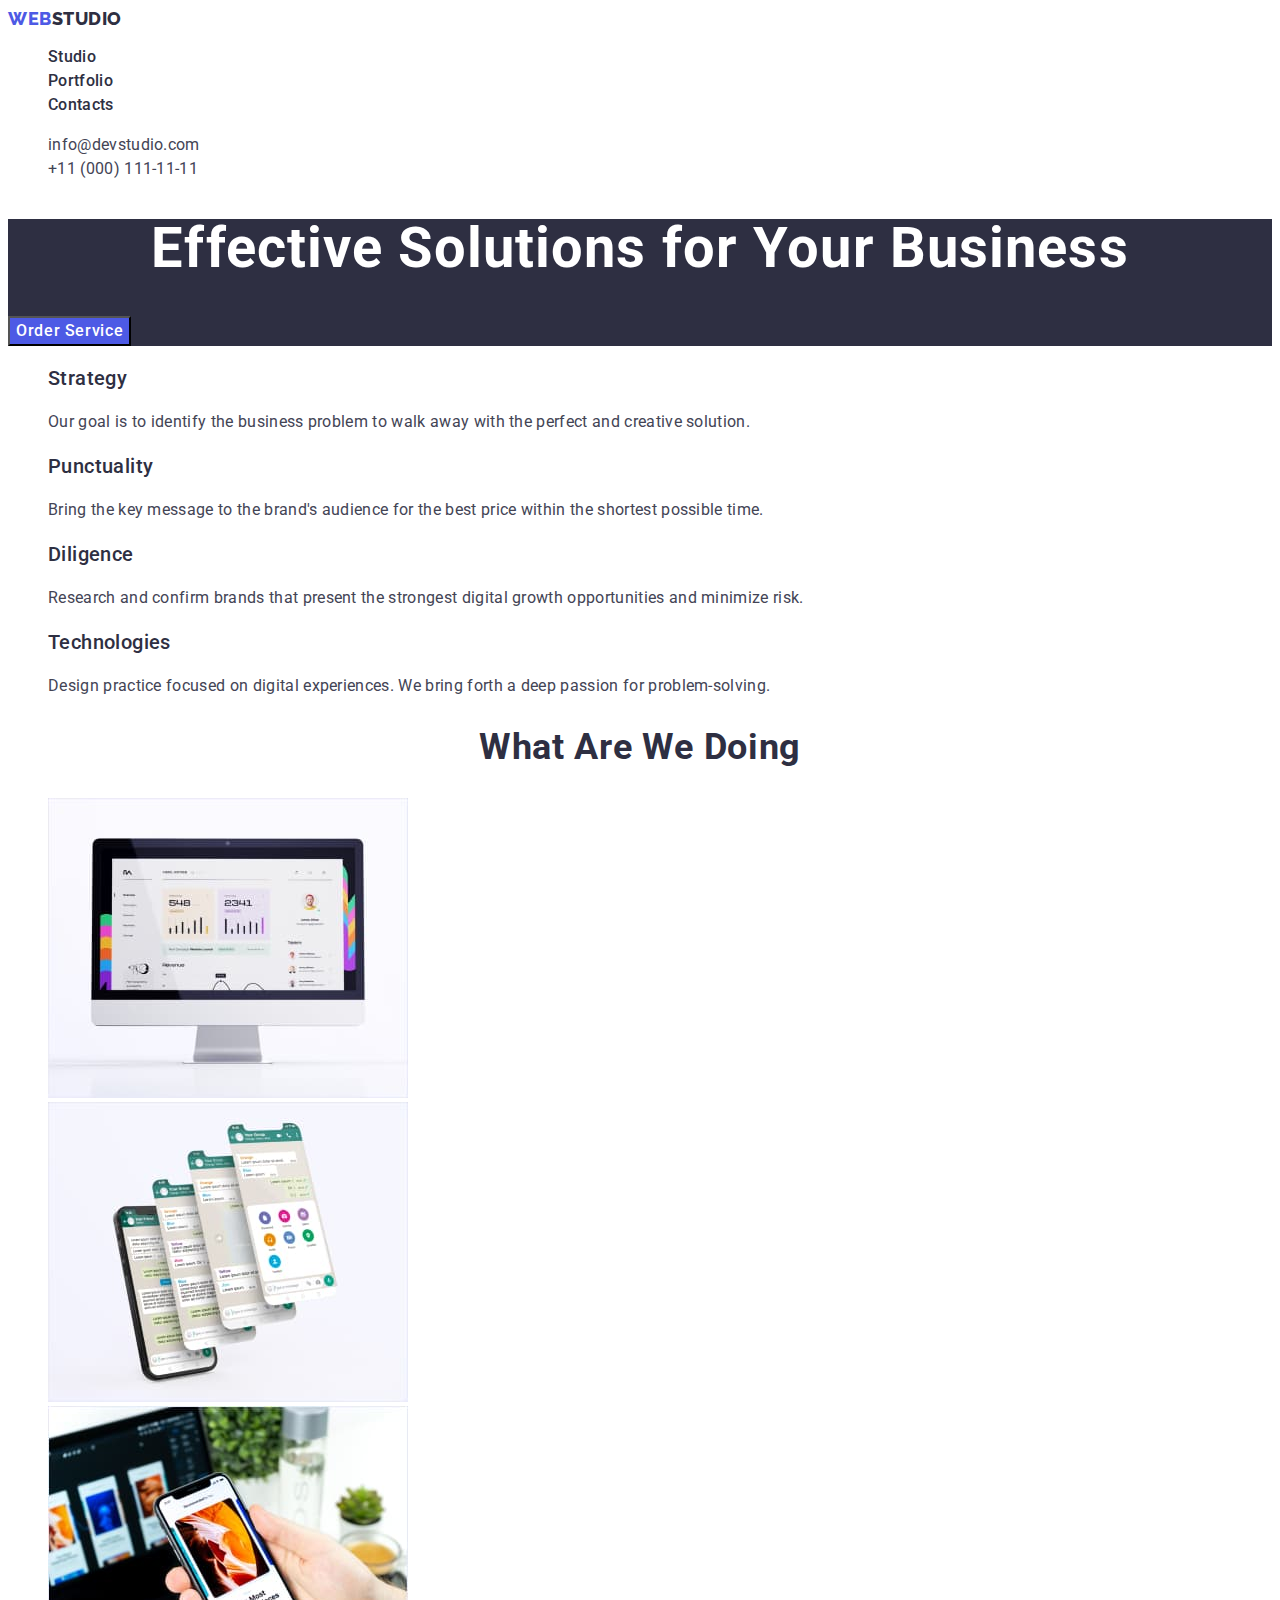
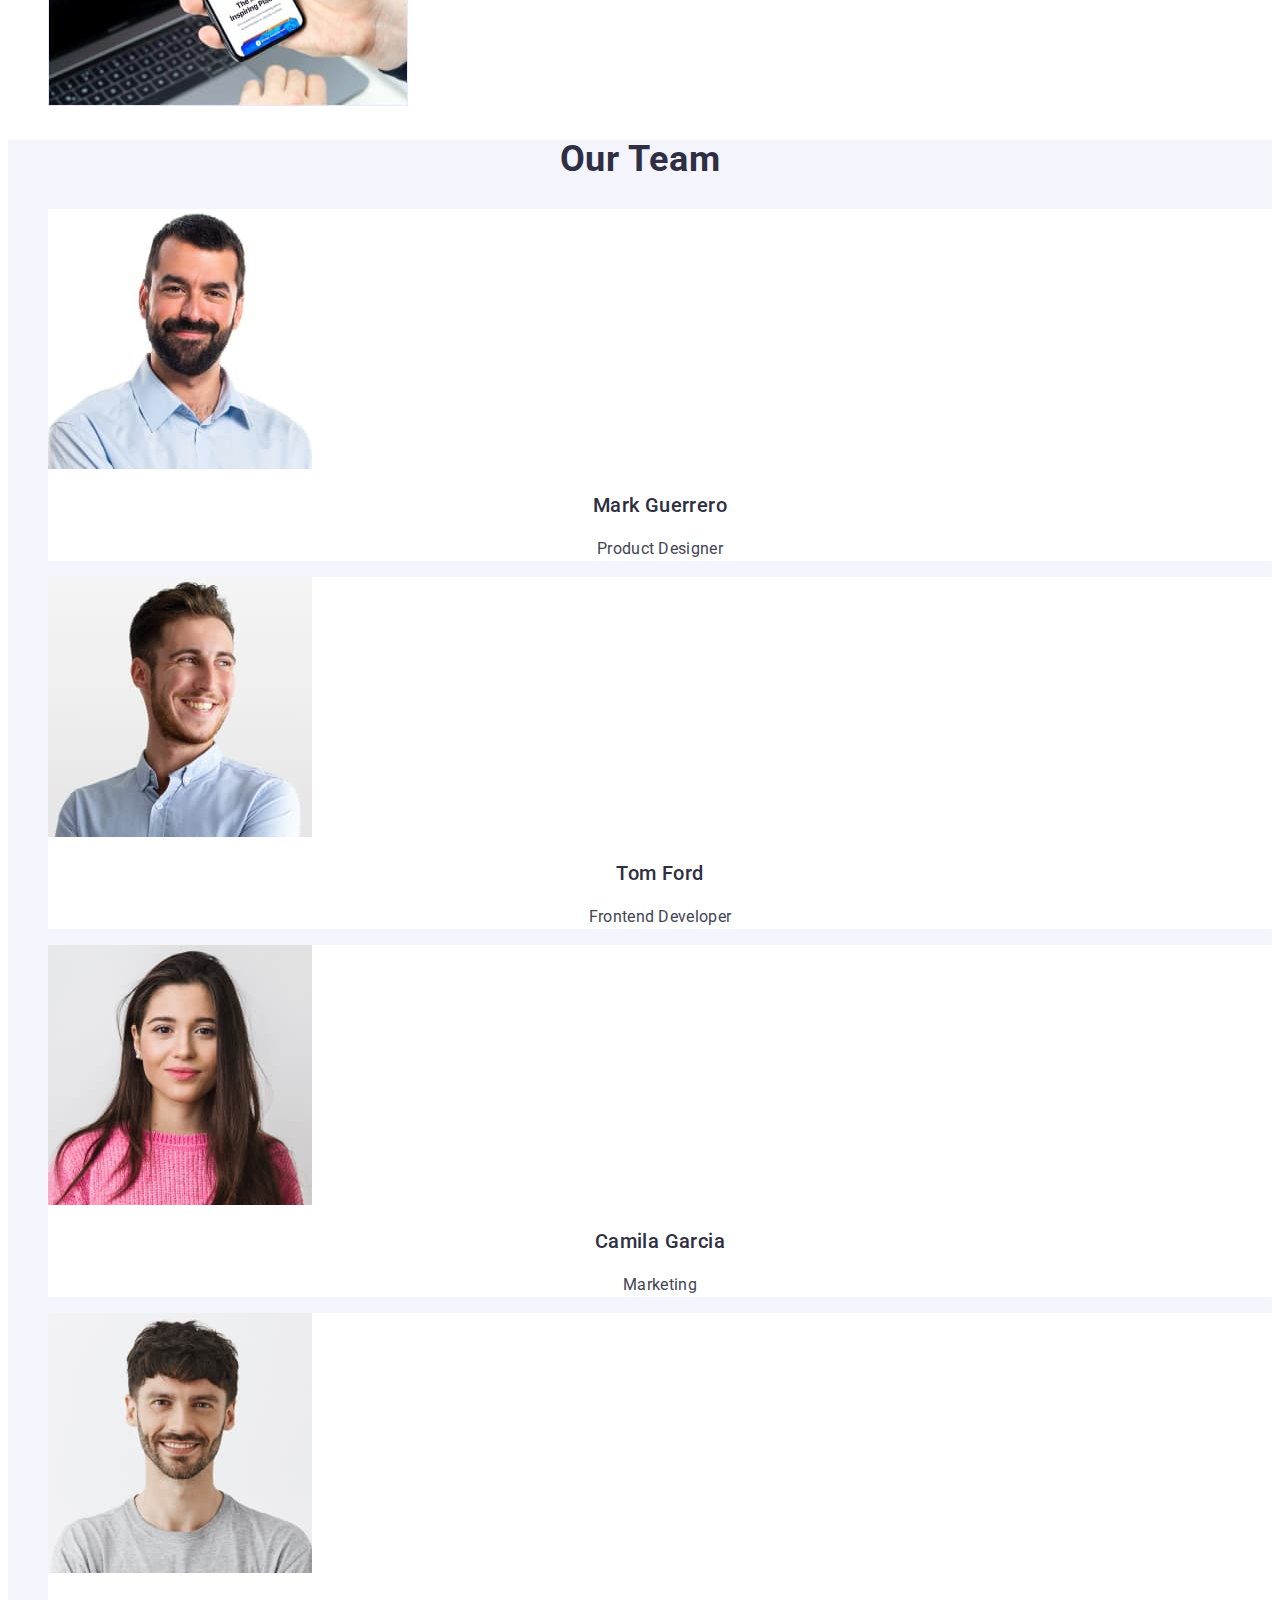
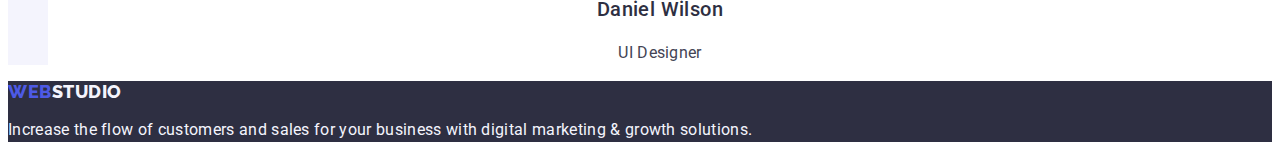
==== commit e76cc16f: "2023.03.31-4" ====
--- a/index.html
+++ b/index.html
@@ -34,12 +34,12 @@
       <address class="contact">
         <ul class="contact list">
           <li class="contact-item">
-            <a class="contact-mail link" href="mailto:info@devstudio.com"
+            <a class="contact-nav link" href="mailto:info@devstudio.com"
               >info@devstudio.com</a
             >
           </li>
           <li class="contact-item">
-            <a class="contact-tel link" href="tel:+110001111111"
+            <a class="contact-nav link" href="tel:+110001111111"
               >+11 (000) 111-11-11</a
             >
           </li>
@@ -164,7 +164,7 @@
       </section>
     </main>
     <footer class="footer">
-      <a href="./index.html" class="logo-link"
+      <a href="./index.html" class="logo-brend link"
         >Web<span class="fot">Studio</span></a
       >
       <p class="foot-text">
--- a/css/styles.css
+++ b/css/styles.css
@@ -18,8 +18,8 @@
 body {
   font-family: 'Roboto', sans-serif;
   font-style: normal;
-  background-color: var(--color-white), #ffffff;
-  color: var(--color-slate), #434455;
+  background-color: var(--color-white);
+  color: var(--color-slate);
 }
 .list {
   list-style: none;
@@ -27,74 +27,52 @@
 .link {
   text-decoration: none;
 }
+.underline {
+  font-style: normal;
+}
 .logo-brend {
-  font-family: 'Raleway' sans-serif;
+  font-family: 'Raleway';
+  font-style: normal;
   font-weight: 800;
   font-size: 18px;
   line-height: 1.17;
   align-items: center;
   letter-spacing: 0.03em;
+  display: flex;
   text-transform: uppercase;
   color: var(--color-iris);
 }
-.main-page {
-}
-/* Header */
-.header {
-}
-.header-nav {
-}
 .hed {
   color: var(--color-navy-blue);
 }
-.nav {
-}
-.nav-item {
-}
 .nav-page {
   font-weight: 500;
   font-size: 16px;
   line-height: 1.5;
   letter-spacing: 0.02em;
   color: var(--color-navy-blue);
-  text-decoration: none;
-}
-.nav-page:hover,
+}
+.nav-page:hover {
+  color: var(--color-ocean);
+}
 .nav-page:focus {
-  color: var(--color-iris);
-}
-.contact {
-}
-.contact {
-}
-.contact-item {
-}
-.contact-mail {
-  font-style: normal;
-  font-weight: 400;
-  font-size: 16px;
-  line-height: 1.5;
-  letter-spacing: 0.02em;
-  color: var(--color-slate);
-}
-.contact-mail:hover,
-.contact-mail:focus {
-  color: var(--color-iris);
-}
-.contact-tel {
-  font-style: normal;
-  font-weight: 400;
-  font-size: 16px;
-  line-height: 1.5;
-  letter-spacing: 0.02em;
-  color: var(--color-slate);
-  text-decoration: none;
-}
-.contact-tel:hover,
-.contact-tel:focus {
-  color: var(--color-ocean);
-}
-/* Hero section */
+  color: var(--color-ocean);
+}
+.contact-nav {
+  font-style: normal;
+  font-weight: 400;
+  font-size: 16px;
+  line-height: 1.5;
+  letter-spacing: 0.02em;
+  color: var(--color-slate);
+}
+.contact-nav:hover {
+  color: var(--color-ocean);
+}
+.contact-nav:focus {
+  color: var(--color-ocean);
+}
+/* S1 Hero section */
 .hero {
   background: var(--color-grey);
 }
@@ -107,7 +85,7 @@
   color: var(--color-white);
 }
 .hero-btn {
-  font-family: 'Raleway' sans-serif;
+  font-family: 'Roboto', sans-serif;
   font-weight: 500;
   font-size: 16px;
   line-height: 24px;
@@ -122,29 +100,22 @@
   background: var(--color-ocean);
   color: var(--color-white);
 }
-/* Professional Sectoin */
-.prof {
-}
-.prof-title {
-}
-.prof {
-}
-.prof-item {
-}
+/* S2 Professional Sectoin */
 .prof-caption {
   font-weight: 500;
   font-size: 20px;
   line-height: 1.2;
   letter-spacing: 0.02em;
-  color: var(--color-grey);
+  color: var(--color-navy-blue);
 }
 .prof-text {
   font-weight: 400;
   font-size: 16px;
   line-height: 1.5;
   letter-spacing: 0.02em;
-}
-/* Product Sectiont */
+  color: var(--color-slate);
+}
+/* S3 Product Sectiont */
 .prod {
 }
 .prod-title {
@@ -156,13 +127,7 @@
   text-transform: capitalize;
   color: var(--color-grey);
 }
-.prod {
-}
-.prod-item {
-}
-.prod-pic {
-}
-/* Team Section */
+/* S4 Team Section */
 .team {
   background: var(--color-cloud);
 }
@@ -175,11 +140,8 @@
   text-transform: capitalize;
   color: var(--color-grey);
 }
-.team {
-}
 .team-item {
-}
-.team-pic {
+  background: var(--color-white);
 }
 .team-caption {
   font-weight: 500;
@@ -195,11 +157,24 @@
   line-height: 1.5;
   text-align: center;
   letter-spacing: 0.02em;
+  color: var(--color-slate);
 }
 /* Footer */
 .footer {
   background: var(--color-navy-blue);
 }
+.logo-brend {
+  font-family: 'Raleway';
+  font-style: normal;
+  font-weight: 800;
+  font-size: 18px;
+  line-height: 1.17;
+  align-items: center;
+  letter-spacing: 0.03em;
+  display: flex;
+  text-transform: uppercase;
+  color: var(--color-iris);
+}
 .fot {
   color: var(--color-cloud);
 }
@@ -208,14 +183,12 @@
   font-size: 16px;
   line-height: 1.5;
   letter-spacing: 0.02em;
-  color: var(--color-white);
-}
-/* Filter */
-.filter {
-}
-.filter {
-}
-.filter-item {
+  color: var(--color-cloud);
+}
+/* /* Page Portfolio  */
+/* Heder  */
+body {
+  counter-reset: var(--color-slate);
 }
 .filter-btn {
   font-family: 'Roboto';
@@ -230,6 +203,27 @@
   color: var(--color-iris);
   cursor: pointer;
 }
+.hed {
+  color: var(--color-navy-blue);
+  /* Page Section */
+}
+.filter {
+}
+.filter-item {
+}
+.filter-btn {
+  font-family: 'Roboto';
+  background: var(--color-cloud);
+  font-weight: 500;
+  font-size: 16px;
+  line-height: 1.5;
+  display: flex;
+  align-items: center;
+  text-align: center;
+  letter-spacing: 0.04em;
+  color: var(--color-iris);
+  cursor: pointer;
+}
 .filter-btn:hover,
 .filter-btn:focus {
   background: var(--color-ocean);
